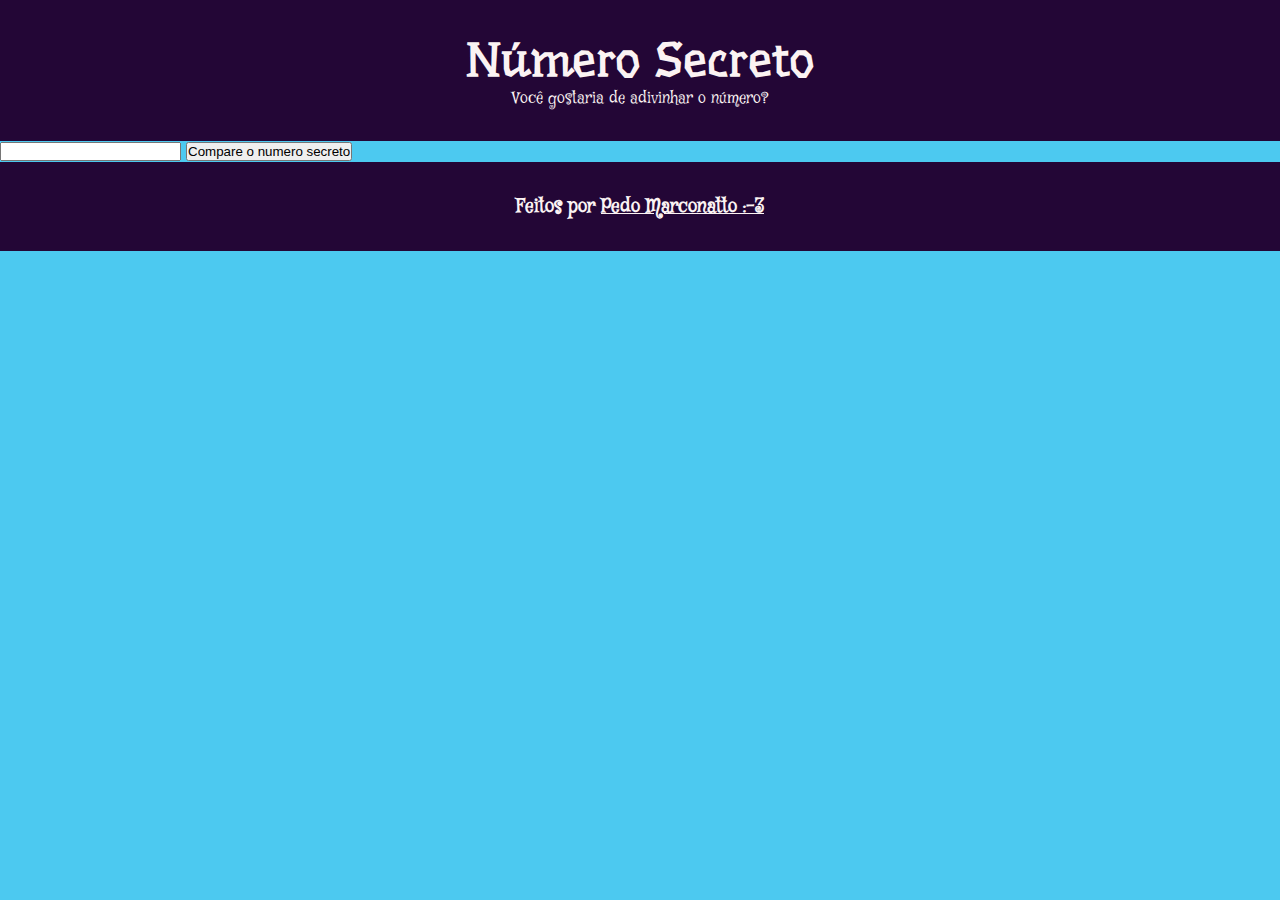
==== numerosecreto.html @ 758f2759 "Add files via upload" ====
<!DOCTYPE html>
<html lang="pt-br">
<head>
    <meta charset="UTF-8">
    <meta name="viewport" content="width=device-width, initial-scale=1.0">
    <title>numero secreto</title> 
    <link rel="stylesheet" href="style.css">
</head>
<body>
    <header>
        <h1> Número Secreto </h1>
        <p> Você gostaria de adivinhar o número? </p>
    </header>
    <main class="principal-numero">
        <input class="numero-input" type = "text">
            <button class="principal-numero-botao">Compare o numero secreto</button>
    </main>
    <footer>
        <h3> Feitos por <a href="https://github.com/Panelin123">Pedo Marconatto :-3 </a></h3>
    </footer>
</body>
</html>
---- style.css ----
@import url('https://fonts.googleapis.com/css2?family=Mystery+Quest&display=swap');
@import url('https://fonts.googleapis.com/css2?family=Mystery+Quest&family=Underdog&display=swap');

*{
    margin: 0;
    padding: 0;
}

:root{
    --fonte-titulo:Underdog, system-ui;;
    --fonte-texto:Mystery Quest, serif;;

    --cor-cartão: rgb(104, 6, 50);
    --cor-fundo-cartao: rgb(203, 9, 96);
    --cor-cabecalho: rgb(35, 6, 54);
    --cor-texto1: rgb(251, 243, 243);
    --cor-texto2: rgb(27, 3, 88);
    --cor-texto3: rgb(0, 0, 0);
    --cor-destaque: #4361eeff;
    --cor-fundo: #4cc9f0ff;
}

body{
    background-color: var(--cor-fundo);
    font-family: var(--fonte-texto);
}
header, footer{
    background-color: var(--cor-cabecalho);
    text-align: center;
    padding: 2em;
    color: var(--cor-texto1);
}
header h1{
    font-family: var(--fonte-titulo);
    font-size: 3em;
}

footer a{
    color: var(--cor-texto1);
}

.projetos{
    padding: 2em;
    display: flex;
    flex-direction: column;
    align-items: center;
}
.cartao{
    text-align: center;
    background-color: var(--cor-cartão);
    width: 100%;
    margin: 1em 0;
    color: var(--cor-texto2);
    padding: 1em 0 ;
    border-radius: 20px;
}

.cartao:hover{
    background-color: var(--cor-fundo-cartao);
}

.cartao a{
    text-decoration: none;
    color: var(--cor-texto3);
}
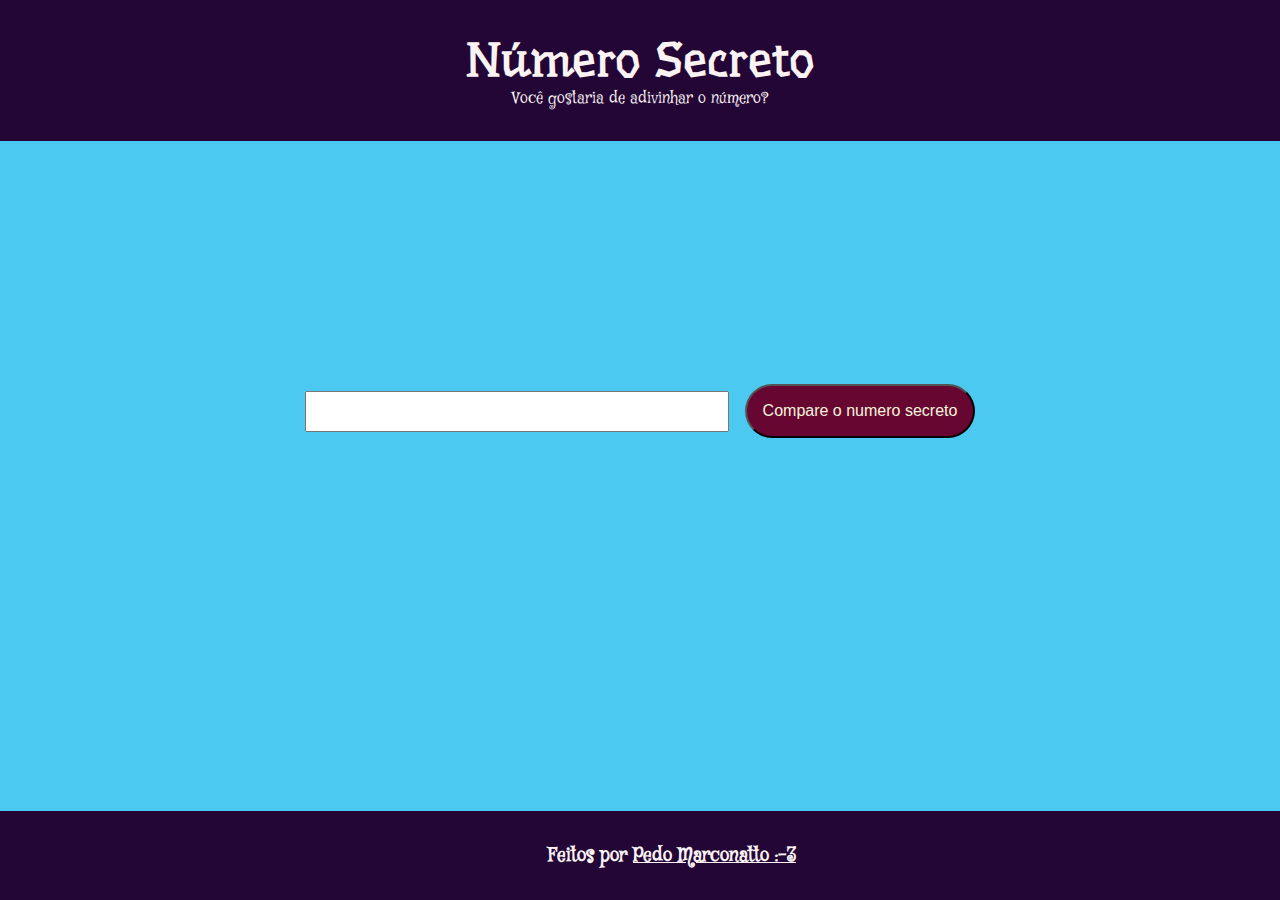
==== commit 6ebaf68f: "Add files via upload" ====
--- a/numerosecreto.html
+++ b/numerosecreto.html
@@ -18,5 +18,29 @@
     <footer>
         <h3> Feitos por <a href="https://github.com/Panelin123">Pedo Marconatto :-3 </a></h3>
     </footer>
+    <script>
+
+        let segredo = [2,5,8];
+        let campoNumero = document.querySelector('input')
+        
+
+        function verifica(){
+                let acertou = false
+
+                for(let i = 0; i < segredo.length; i++){
+                if(segredo[i] == campoNumero.value){
+                alert(`Você acertou :-3`)
+                acertou = true
+                break
+                } 
+                if(!acertou) {
+                alert(`Você errou :-(`)
+                }
+            }
+        }
+
+        let botao = document.querySelector('button')
+        botao.onclick = verifica
+    </script>
 </body>
 </html>--- a/style.css
+++ b/style.css
@@ -35,6 +35,11 @@
     font-size: 3em;
 }
 
+footer{
+    position: fixed;
+    bottom: 0;
+    width: 100%;
+}
 footer a{
     color: var(--cor-texto1);
 }
@@ -64,4 +69,22 @@
     color: var(--cor-texto3);
 }
 
+.principal-numero{
+    display: flex;
+    justify-content: center;
+    align-items: center;
+    height: 60vh;
+}
 
+.numero-input{
+    font-size: 2em;
+}
+
+.principal-numero-botao{
+    margin-left: 1em;
+    font-size: 1em;
+    padding: 1em;
+    background-color: var(--cor-cartão);
+    border-radius: 60px;
+    color: beige;
+}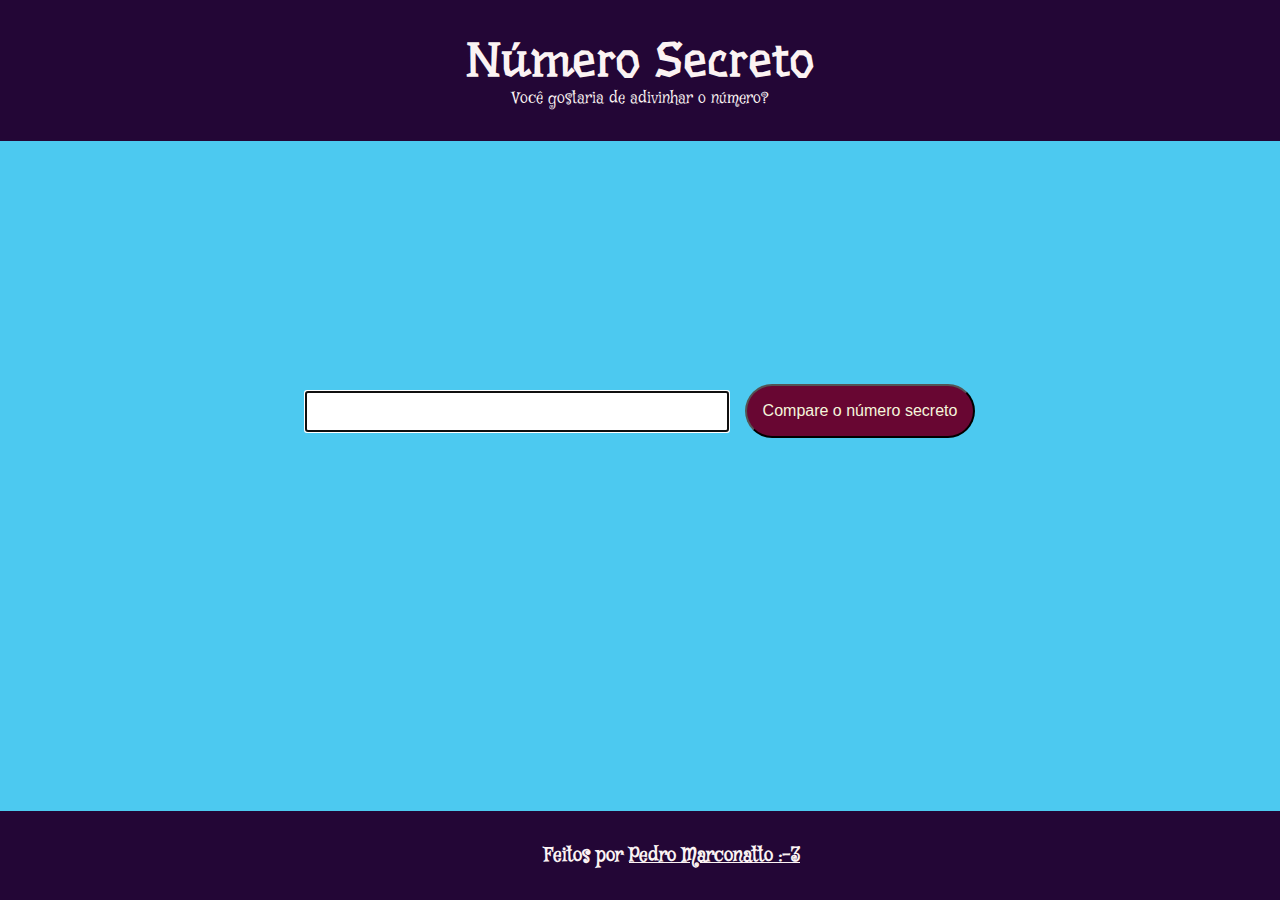
==== commit 06b0c75f: "Add files via upload" ====
--- a/numerosecreto.html
+++ b/numerosecreto.html
@@ -3,44 +3,70 @@
 <head>
     <meta charset="UTF-8">
     <meta name="viewport" content="width=device-width, initial-scale=1.0">
-    <title>numero secreto</title> 
+    <title>Número Secreto</title> 
     <link rel="stylesheet" href="style.css">
 </head>
 <body>
     <header>
-        <h1> Número Secreto </h1>
-        <p> Você gostaria de adivinhar o número? </p>
+        <h1>Número Secreto</h1>
+        <p>Você gostaria de adivinhar o número?</p>
     </header>
     <main class="principal-numero">
-        <input class="numero-input" type = "text">
-            <button class="principal-numero-botao">Compare o numero secreto</button>
+        <input class="numero-input" type="text">
+        <button class="principal-numero-botao" type="button">Compare o número secreto</button>
     </main>
     <footer>
-        <h3> Feitos por <a href="https://github.com/Panelin123">Pedo Marconatto :-3 </a></h3>
+        <h3>Feitos por <a href="https://github.com/Panelin123">Pedro Marconatto :-3</a></h3>
     </footer>
     <script>
+        function sorteiaNumero() {
+            return Math.round(Math.random() * 100);
+        }
 
-        let segredo = [2,5,8];
-        let campoNumero = document.querySelector('input')
-        
-
-        function verifica(){
-                let acertou = false
-
-                for(let i = 0; i < segredo.length; i++){
-                if(segredo[i] == campoNumero.value){
-                alert(`Você acertou :-3`)
-                acertou = true
-                break
-                } 
-                if(!acertou) {
-                alert(`Você errou :-(`)
+        function caixa(quantidade) {
+            let listaSegredos = [];
+            let numero = 1;
+            while (numero <= quantidade) {
+                let numeroAleatorio = sorteiaNumero();
+                let achou = false;
+                for (let i = 0; i < listaSegredos.length; i++) {
+                    if (listaSegredos[i] == numeroAleatorio) {
+                        achou = true;
+                        break;
+                    }
+                }
+                if (!achou) {
+                    listaSegredos.push(numeroAleatorio);
+                    numero++;
                 }
             }
+            return listaSegredos;
         }
 
-        let botao = document.querySelector('button')
-        botao.onclick = verifica
+        let segredos = caixa(5);
+        console.log(segredos);
+        let campoNumero = document.querySelector('input');
+        campoNumero.focus();
+        
+        function verifica() {
+            let acertou = false;
+            let numeroTentativa = parseInt(campoNumero.value);
+            for (let i = 0; i < segredos.length; i++) {
+                if (segredos[i] === numeroTentativa) {
+                    alert(`Você acertou :-3`);
+                    acertou = true;
+                    break;
+                } 
+            }
+            if (!acertou) {
+                alert(`Você errou`);
+            }
+            campoNumero.value = '';
+            campoNumero.focus(); // Foca novamente no campo de input
+        }
+
+        let botao = document.querySelector('button');
+        botao.onclick = verifica;
     </script>
 </body>
 </html>--- a/style.css
+++ b/style.css
@@ -69,6 +69,10 @@
     color: var(--cor-texto3);
 }
 
+.ultimo_cartao{
+    margin-bottom: 5em;
+}
+
 .principal-numero{
     display: flex;
     justify-content: center;
